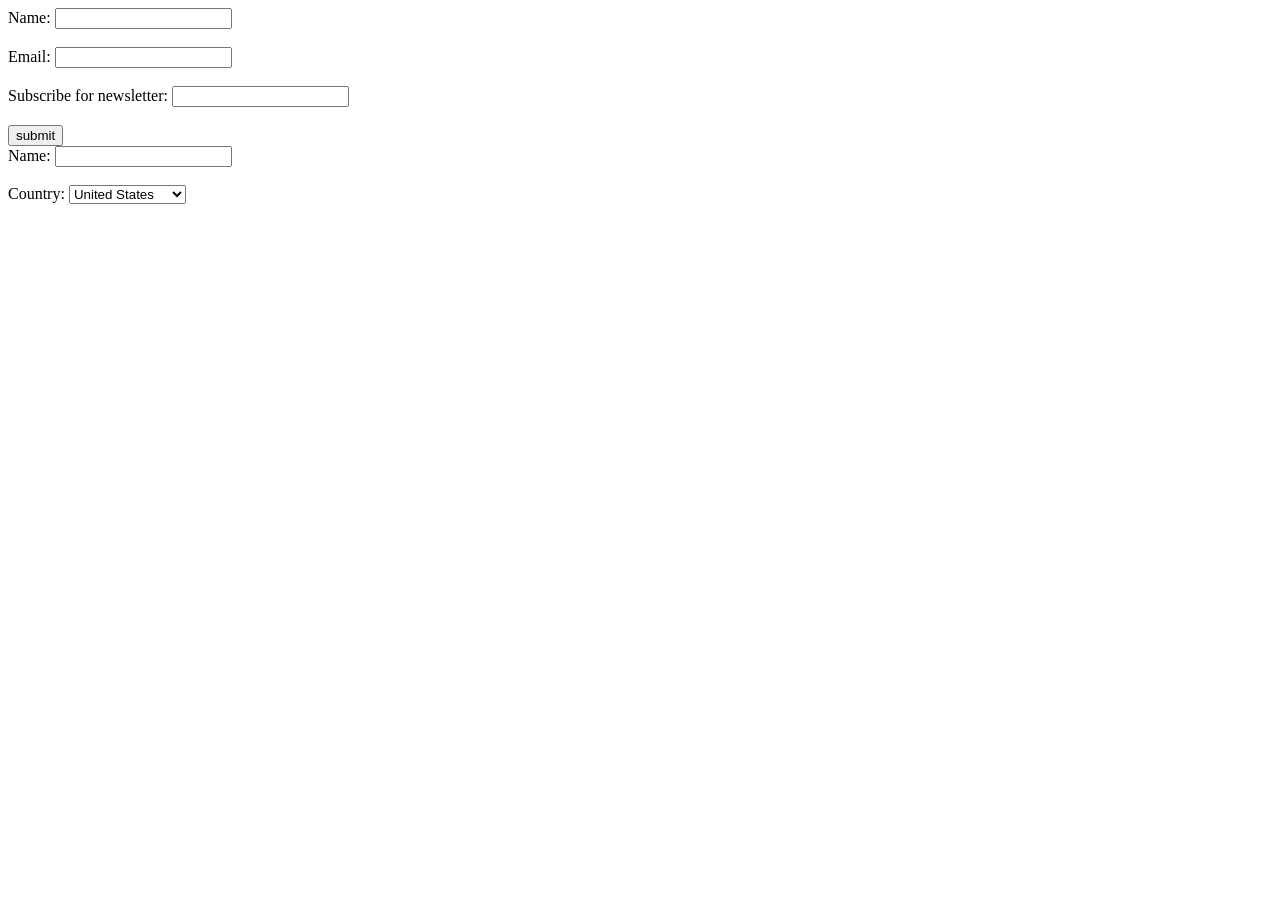
==== index.html @ 99052df6 "Create index.html" ====
<!DOCTYPE html>
<html lang="en">
<head>
    <meta charset="UTF-8">
    <meta name="viewport" content="width=device-width, initial-scale=1.0">
    <title>Document</title>
</head>
<body>
    <form action="http://www.premierleague.com" method="PremierLeague">
        <label for="name">Name:</label>
        <input type="text" id="name" name="name"><br></br>
        <label for="email">Email:</label>
        <input type="text" id="email" name="email"><br></br>
        <label for="subscribe">Subscribe for newsletter:</label>
        <input typ="checkbox" id="subscribe" name="subscribe"><br></br>
        <input type="submit" value="submit">
    </form>
    <form action="submit_form.php" method="post">
        <label for="name">Name:</label>
        <input type="text" id="name" name="name"><br></br>
        <label for="country">Country:</label>
        <select id="country" name="country">
            <option value="usa">United States</option>
            <option value="canada">Canada</option>
            <option value="uk">United Kingdom</option>
            <option value="australia">Australia</option>
            <option value="others">Others</option>
        </select><br></br>
    </form>
</body>
</html>
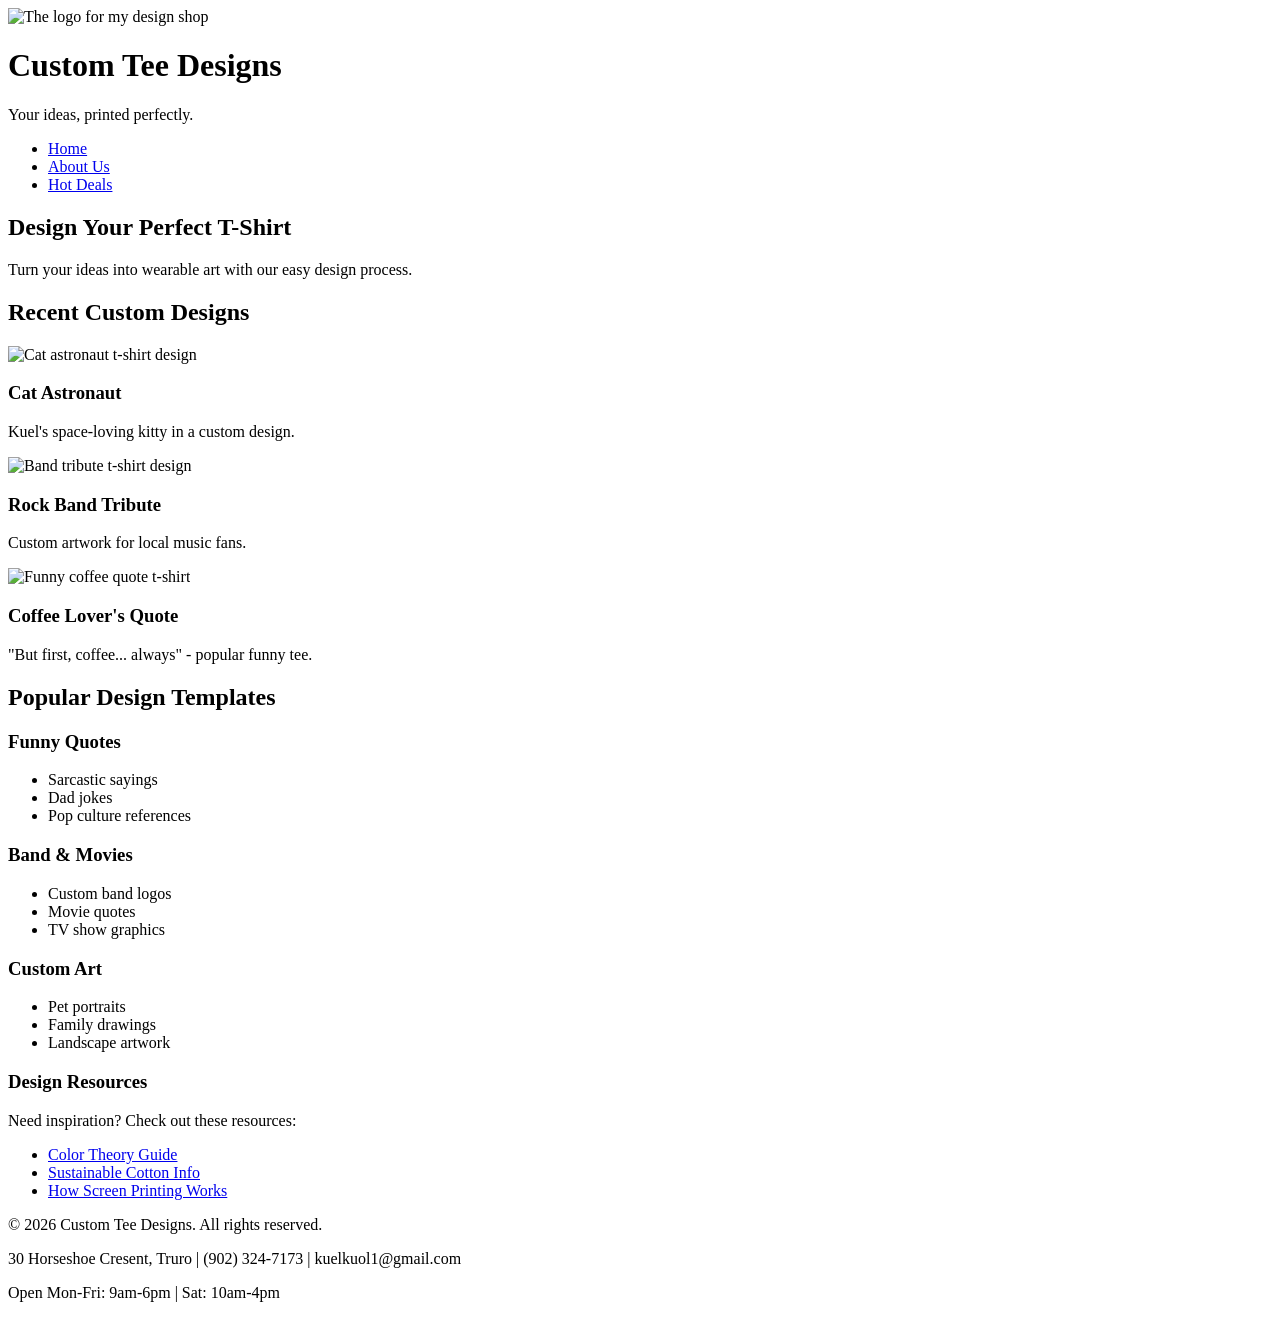
==== commit 3c134ac1: "Update index.html" ====
--- a/index.html
+++ b/index.html
@@ -1,31 +1,101 @@
 <!DOCTYPE html>
 <html lang="en">
 <head>
+<link rel="preconnect" href="https://fonts.googleapis.com">
+<link rel="preconnect" href="https://fonts.gstatic.com" crossorigin>
+<link href="https://fonts.googleapis.com/css2?family=Arimo:ital,wght@0,400..700;1,400..700&display=swap" rel="stylesheet">
     <meta charset="UTF-8">
     <meta name="viewport" content="width=device-width, initial-scale=1.0">
-    <title>Document</title>
+    <meta name="author" content="Peter Kuel Kuol">
+    <meta name="description" content="Custom T-Shirt Design Shop - Create your unique t-shirts">
+    <title>Custom T-shirt Design Shop</title>
+    <link rel="stylesheet" href="css/styles.css">
 </head>
 <body>
-    <form action="http://www.premierleague.com" method="PremierLeague">
-        <label for="name">Name:</label>
-        <input type="text" id="name" name="name"><br></br>
-        <label for="email">Email:</label>
-        <input type="text" id="email" name="email"><br></br>
-        <label for="subscribe">Subscribe for newsletter:</label>
-        <input typ="checkbox" id="subscribe" name="subscribe"><br></br>
-        <input type="submit" value="submit">
-    </form>
-    <form action="submit_form.php" method="post">
-        <label for="name">Name:</label>
-        <input type="text" id="name" name="name"><br></br>
-        <label for="country">Country:</label>
-        <select id="country" name="country">
-            <option value="usa">United States</option>
-            <option value="canada">Canada</option>
-            <option value="uk">United Kingdom</option>
-            <option value="australia">Australia</option>
-            <option value="others">Others</option>
-        </select><br></br>
-    </form>
+    <header>
+        <div class="logo">
+            <img src="img/tshirtlogo.jpg" alt="The logo for my design shop" height="300" width="300">
+            <h1>Custom Tee Designs</h1>
+            <p class="tagline">Your ideas, printed perfectly.</p>
+        </div>
+    </header>
+    <nav>
+        <ul>
+            <li><a href="index.html">Home</a></li>
+            <li><a href="about.html">About Us</a></li>
+            <li><a href="specials.html">Hot Deals</a></li>
+        </ul>
+    </nav>
+    <main>
+        <section class="hero">
+            <h2>Design Your Perfect T-Shirt</h2>
+            <p>Turn your ideas into wearable art with our easy design process.</p>
+        </section>
+        <article class="featured">
+            <h2>Recent Custom Designs</h2>
+            <div class="design-grid">
+                <div class="design-item">
+                    <img src="img/image3.jpg" alt="Cat astronaut t-shirt design" height="200" width="200">
+                    <h3>Cat Astronaut</h3>
+                    <p>Kuel's space-loving kitty in a custom design.</p>
+                </div>
+                <div class="design-item">
+                    <img src="img/image2.jpg" alt="Band tribute t-shirt design" height="200" width="200">
+                    <h3>Rock Band Tribute</h3>
+                    <p>Custom artwork for local music fans.</p>
+                </div>
+                <div class="design-item">
+                    <img src="img/image1.jpg" alt="Funny coffee quote t-shirt" height="200" width="200">
+                    <h3>Coffee Lover's Quote</h3>
+                    <p>"But first, coffee... always" - popular funny tee.</p>
+                </div>
+            </div>
+        </article>
+        <section class="templates">
+            <h2>Popular Design Templates</h2>
+            <div class="template-list">
+                <div class="template-category">
+                    <h3>Funny Quotes</h3>
+                    <ul>
+                        <li>Sarcastic sayings</li>
+                        <li>Dad jokes</li>
+                        <li>Pop culture references</li>
+                    </ul>
+                </div>
+                <div class="template-category">
+                    <h3>Band & Movies</h3>
+                    <ul>
+                        <li>Custom band logos</li>
+                        <li>Movie quotes</li>
+                        <li>TV show graphics</li>
+                    </ul>
+                </div>
+                <div class="template-category">
+                    <h3>Custom Art</h3>
+                    <ul>
+                        <li>Pet portraits</li>
+                        <li>Family drawings</li>
+                        <li>Landscape artwork</li>
+                    </ul>
+                </div>
+            </div>
+        </section>
+        <aside class="resources">
+            <h3>Design Resources</h3>
+            <p>Need inspiration? Check out these resources:</p>
+            <ul>
+                <li><a href="https://www.colormatters.com/color-and-design" target="_blank">Color Theory Guide</a></li>
+                <li><a href="https://www.cotton.org/" target="_blank">Sustainable Cotton Info</a></li>
+                <li><a href="https://www.wikihow.com/Screen-Print-T-Shirts" target="_blank">How Screen Printing Works</a></li>
+            </ul>
+        </aside>
+    </main>
+    <footer>
+        <div class="footer-content">
+            <p>&copy; 2026 Custom Tee Designs. All rights reserved.</p>
+            <p>30 Horseshoe Cresent, Truro | (902) 324-7173 | kuelkuol1@gmail.com</p>
+            <p class="hours">Open Mon-Fri: 9am-6pm | Sat: 10am-4pm</p>
+        </div>
+    </footer>
 </body>
 </html>
